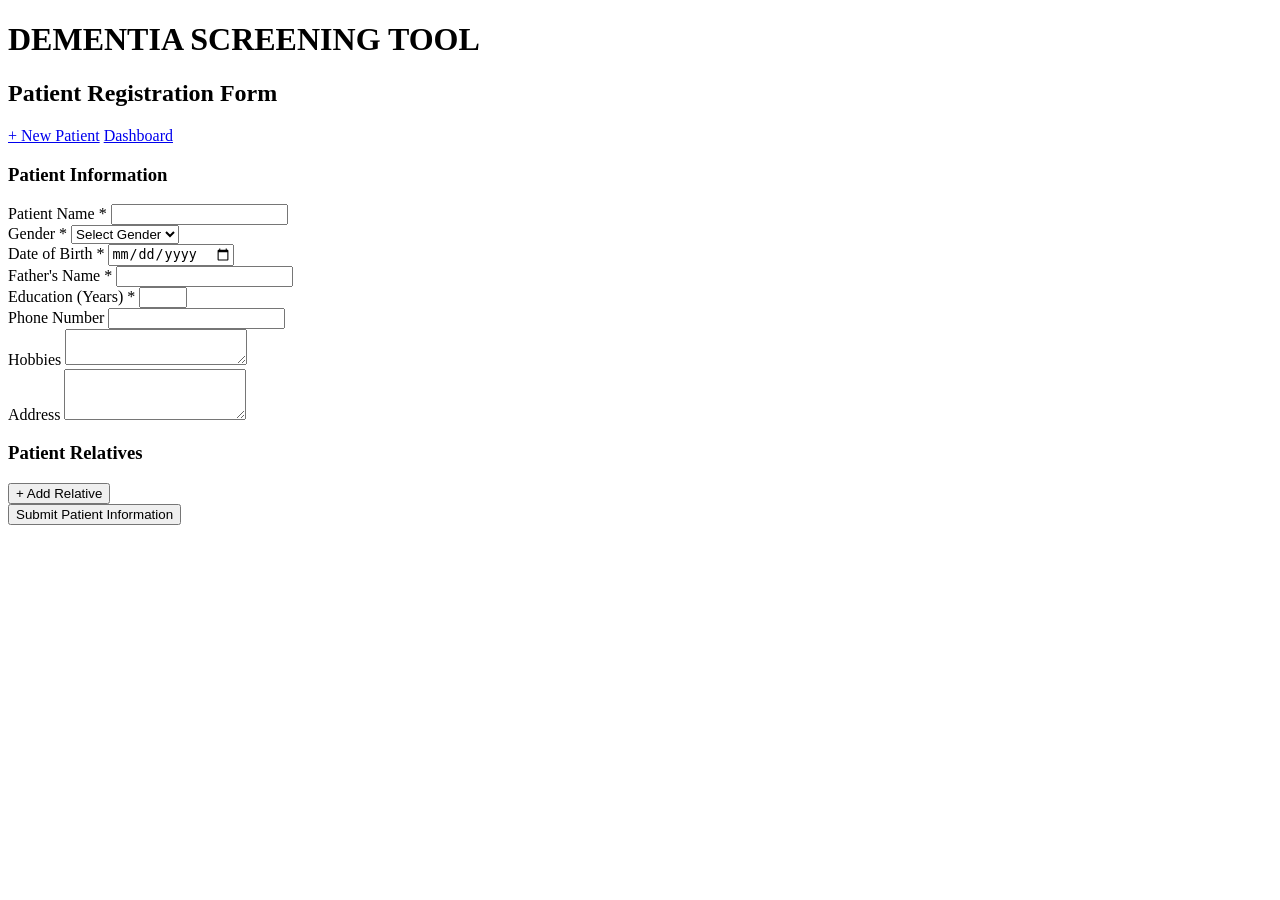
==== app/templates/index.html @ 9e2e1705 "stage 1 information fill out" ====
<!DOCTYPE html>
<html lang="en">
<head>
    <meta charset="UTF-8">
    <meta name="viewport" content="width=device-width, initial-scale=1.0">
    <title>Patient Registration - Dementia Screening Tool</title>
    <link rel="stylesheet" href="/static/css/styles.css">
</head>
<body>
    <div class="container">
        <header class="header">
            <h1>DEMENTIA SCREENING TOOL</h1>
            <h2>Patient Registration Form</h2>
        </header>

        <nav class="navigation">
            <a href="/" class="nav-link active">+ New Patient</a>
            <a href="/dashboard" class="nav-link">Dashboard</a>
        </nav>

        <form id="patientForm" class="form">
            <section class="form-section">
                <h3>Patient Information</h3>
                
                <div class="form-group">
                    <label for="patient_name">Patient Name <span class="required">*</span></label>
                    <input type="text" id="patient_name" name="patient_name" required>
                </div>

                <div class="form-row">
                    <div class="form-group">
                        <label for="gender">Gender <span class="required">*</span></label>
                        <select id="gender" name="gender" required>
                            <option value="">Select Gender</option>
                            <option value="Male">Male</option>
                            <option value="Female">Female</option>
                            <option value="Other">Other</option>
                        </select>
                    </div>

                    <div class="form-group">
                        <label for="date_of_birth">Date of Birth <span class="required">*</span></label>
                        <input type="date" id="date_of_birth" name="date_of_birth" required>
                    </div>
                </div>

                <div class="form-group">
                    <label for="father_name">Father's Name <span class="required">*</span></label>
                    <input type="text" id="father_name" name="father_name" required>
                </div>

                <div class="form-row">
                    <div class="form-group">
                        <label for="education_years">Education (Years) <span class="required">*</span></label>
                        <input type="number" id="education_years" name="education_years" min="0" max="30" required>
                    </div>

                    <div class="form-group">
                        <label for="phone">Phone Number</label>
                        <input type="tel" id="phone" name="phone">
                    </div>
                </div>

                <div class="form-group">
                    <label for="hobbies">Hobbies</label>
                    <textarea id="hobbies" name="hobbies" rows="2"></textarea>
                </div>

                <div class="form-group">
                    <label for="address">Address</label>
                    <textarea id="address" name="address" rows="3"></textarea>
                </div>
            </section>

            <section class="form-section">
                <div class="section-header">
                    <h3>Patient Relatives</h3>
                    <button type="button" id="addRelative" class="btn-add">+ Add Relative</button>
                </div>

                <div id="relativesContainer"></div>
            </section>

            <div class="form-actions">
                <button type="submit" class="btn-submit">Submit Patient Information</button>
            </div>
        </form>

        <div id="successMessage" class="message success-message" style="display: none;">
            <p>Patient registered successfully! Patient ID: <span id="patientId"></span></p>
            <button onclick="location.reload()" class="btn-secondary">Register Another Patient</button>
        </div>

        <div id="errorMessage" class="message error-message" style="display: none;">
            <p id="errorText"></p>
            <button onclick="hideError()" class="btn-secondary">Close</button>
        </div>
    </div>

    <script src="/static/js/script.js"></script>
</body>
</html>
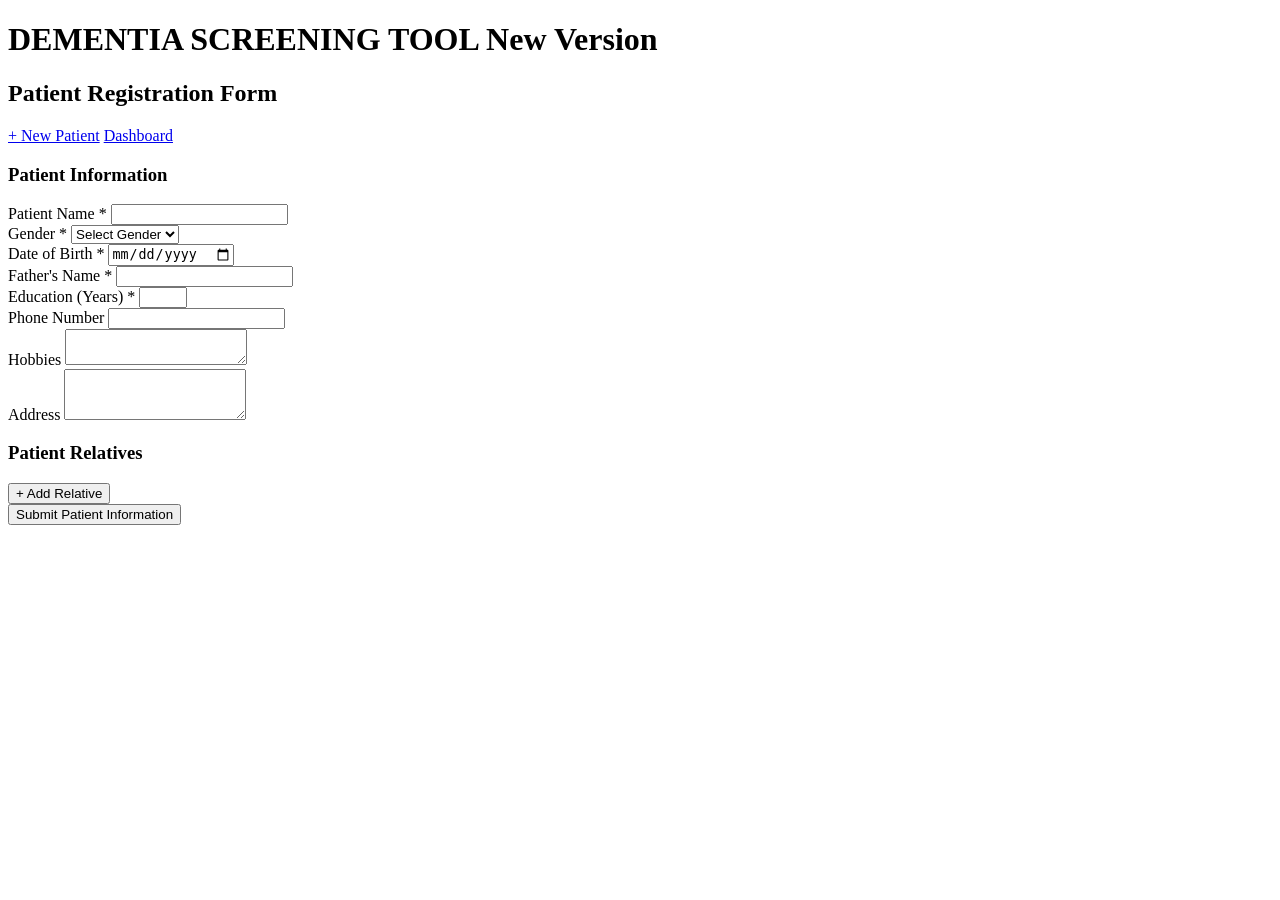
==== commit e597bbe9: "commit new changes" ====
--- a/app/templates/index.html
+++ b/app/templates/index.html
@@ -9,7 +9,7 @@
 <body>
     <div class="container">
         <header class="header">
-            <h1>DEMENTIA SCREENING TOOL</h1>
+            <h1>DEMENTIA SCREENING TOOL New Version</h1>
             <h2>Patient Registration Form</h2>
         </header>
 
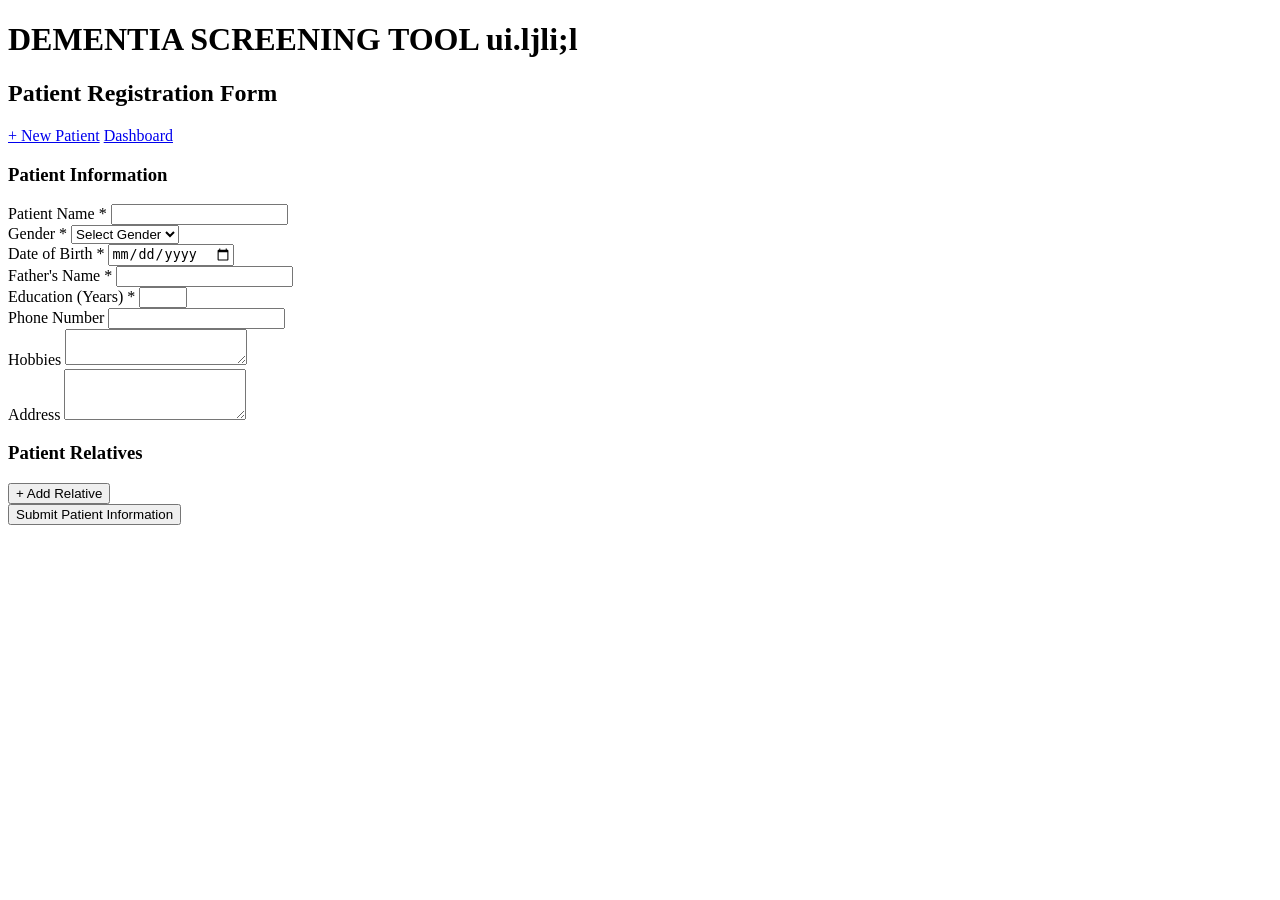
==== commit 16120681: "update the content" ====
--- a/app/templates/index.html
+++ b/app/templates/index.html
@@ -9,7 +9,7 @@
 <body>
     <div class="container">
         <header class="header">
-            <h1>DEMENTIA SCREENING TOOL New Version</h1>
+            <h1>DEMENTIA SCREENING TOOL ui.ljli;l</h1>
             <h2>Patient Registration Form</h2>
         </header>
 
